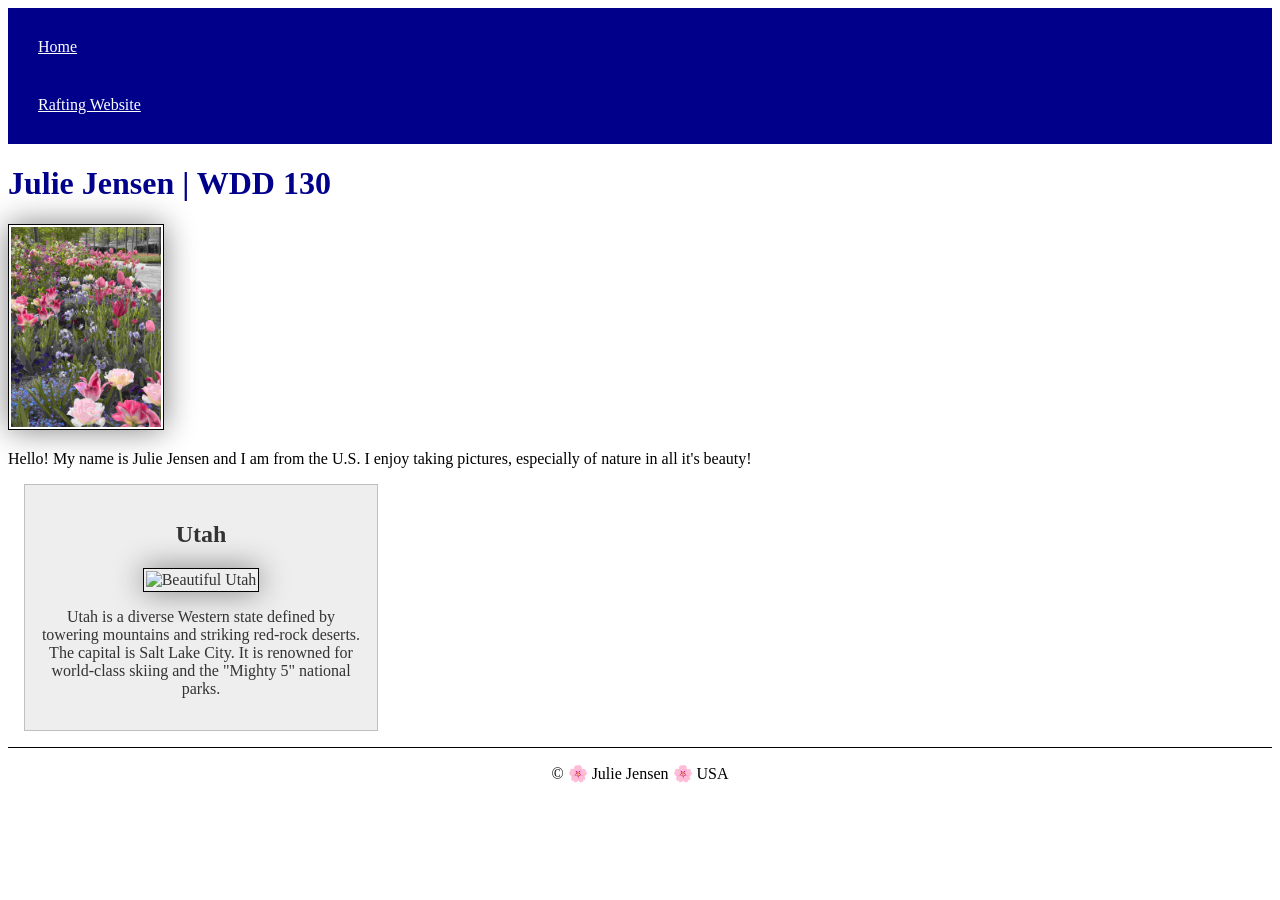
==== index.html @ d582d6c2 "index" ====
<!DOCTYPE html>
<html lang="en">

<head>
    <title>Julie Jensen | WDD 130</title>
    <meta name="description" content="Describe your home">
    <meta name="author" content="Your name">
    <link rel="stylesheet" href="styles/styles.css">
    <meta charset="UTF-8">
    <meta name="viewport" content="width=device-width, initial-scale=1.0">
</head>

<body>
    <header>
        <nav>
            <a href="#">Home</a>
            <a href="wwr/">Rafting Website</a>
        </nav>
    </header>
    <main>
        <h1> Julie Jensen | WDD 130</h1>
        <img src="images/profile.jpg" alt="Hello my name is Julie Jensen">
        <p>Hello! My name is Julie
            Jensen and I am from the U.S. I enjoy taking pictures, especially
            of nature in all it's beauty! </p>
    </main>

    <aside>
        <h2>Utah</h2>
        <img
          src="https://www.visitutah.com/azure/cmsroot/visitutah/media/site-assets/three-season-photography/wasatch-metro/salt-lake-city-3/salt-lake-city_wasatch-mountains_skyline_visit-salt-lake.jpg?w=620&h=815&mode=crop&quality=65"
          alt=" Beautiful Utah">
        <p>Utah is a diverse Western state defined by towering mountains and striking red-rock
            deserts. The capital is Salt Lake City. It is renowned for world-class skiing and the
            "Mighty 5"
            national parks.</p>
    </aside>

    <footer>
        <p>© 🌸 Julie Jensen 🌸 USA</p>
    </footer>
</body>

</html>
---- styles/styles.css ----
nav {
    background-color: darkblue;
    padding: 10px;
}

nav a {
    color: white;
    display: block;
    padding: 20px;
}

h1 {
    color: darkblue;
}

img {
    width: 150 px;
    height: auto;
    border: 1px solid black;
    padding: 2px;
    box-shadow: 0 0 30px gray;
}

p {
    padding: 0px;
}

main {
    max-width: 840px;
}

aside {
    width: 20rem;
    margin: 1rem;
    border: 1px solid rgb(0 0 0 / 0.2);
    padding: 1rem;
    background-color: #eee;
    color: #333;
    text-align: center;

}

aside img {
    width: 200px;
    height: auto;
}

main img {
    width: 150px;
    height: auto;
}

footer {
    margin-top: 15px;
    border-top: 1px solid #000;
    text-align: center;
}
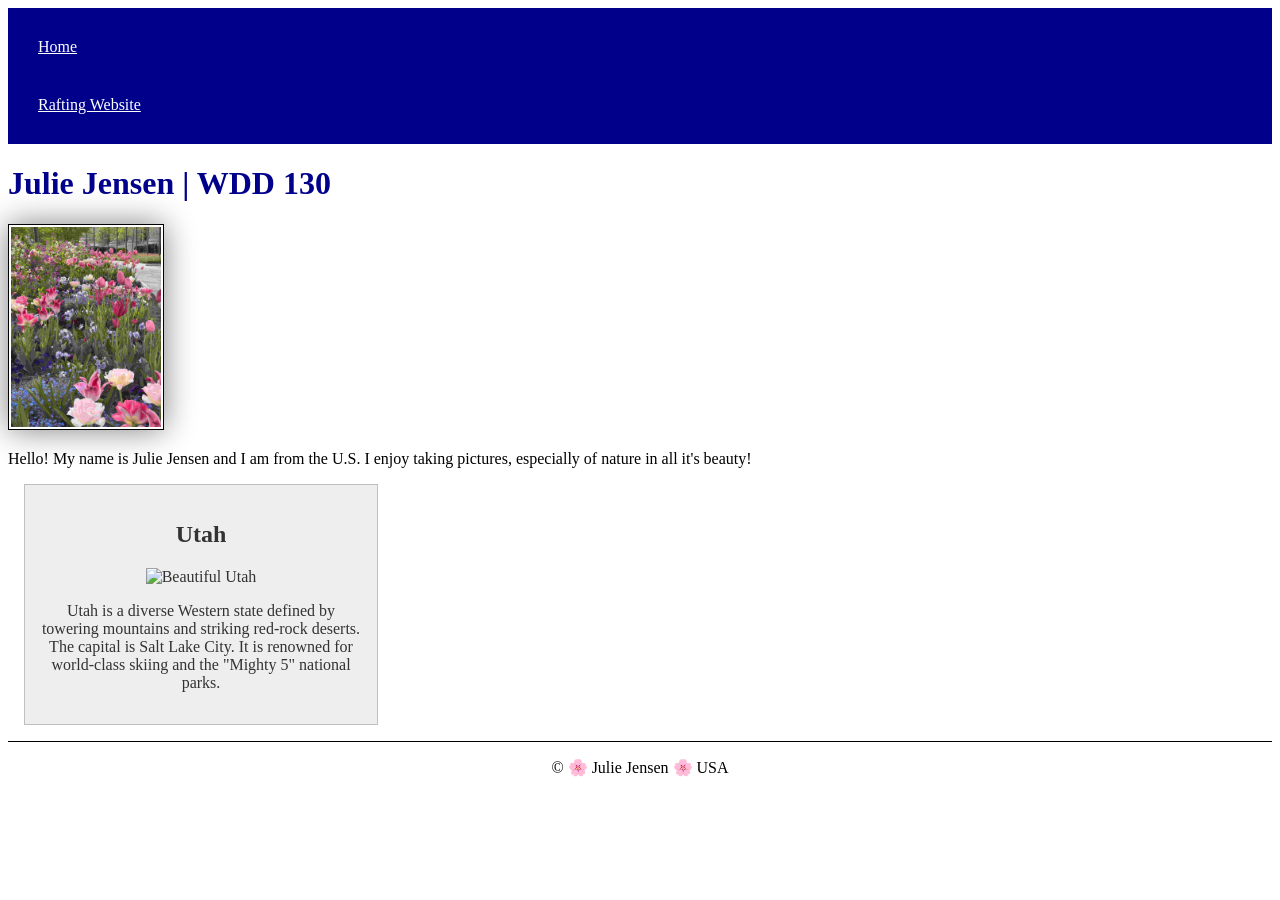
==== commit 9f33b5a7: "index" ====
--- a/index.html
+++ b/index.html
@@ -3,8 +3,9 @@
 
 <head>
     <title>Julie Jensen | WDD 130</title>
-    <meta name="description" content="Describe your home">
-    <meta name="author" content="Your name">
+    <meta name="description"
+      content="I am doing this assingment to describt my home and to get an A.">
+    <meta name="author" content="Julie Jensen">
     <link rel="stylesheet" href="styles/styles.css">
     <meta charset="UTF-8">
     <meta name="viewport" content="width=device-width, initial-scale=1.0">
--- a/styles/styles.css
+++ b/styles/styles.css
@@ -14,11 +14,7 @@
 }
 
 img {
-    width: 150 px;
     height: auto;
-    border: 1px solid black;
-    padding: 2px;
-    box-shadow: 0 0 30px gray;
 }
 
 p {
@@ -48,6 +44,9 @@
 main img {
     width: 150px;
     height: auto;
+    border: 1px solid black;
+    padding: 2px;
+    box-shadow: 0 0 30px gray;
 }
 
 footer {
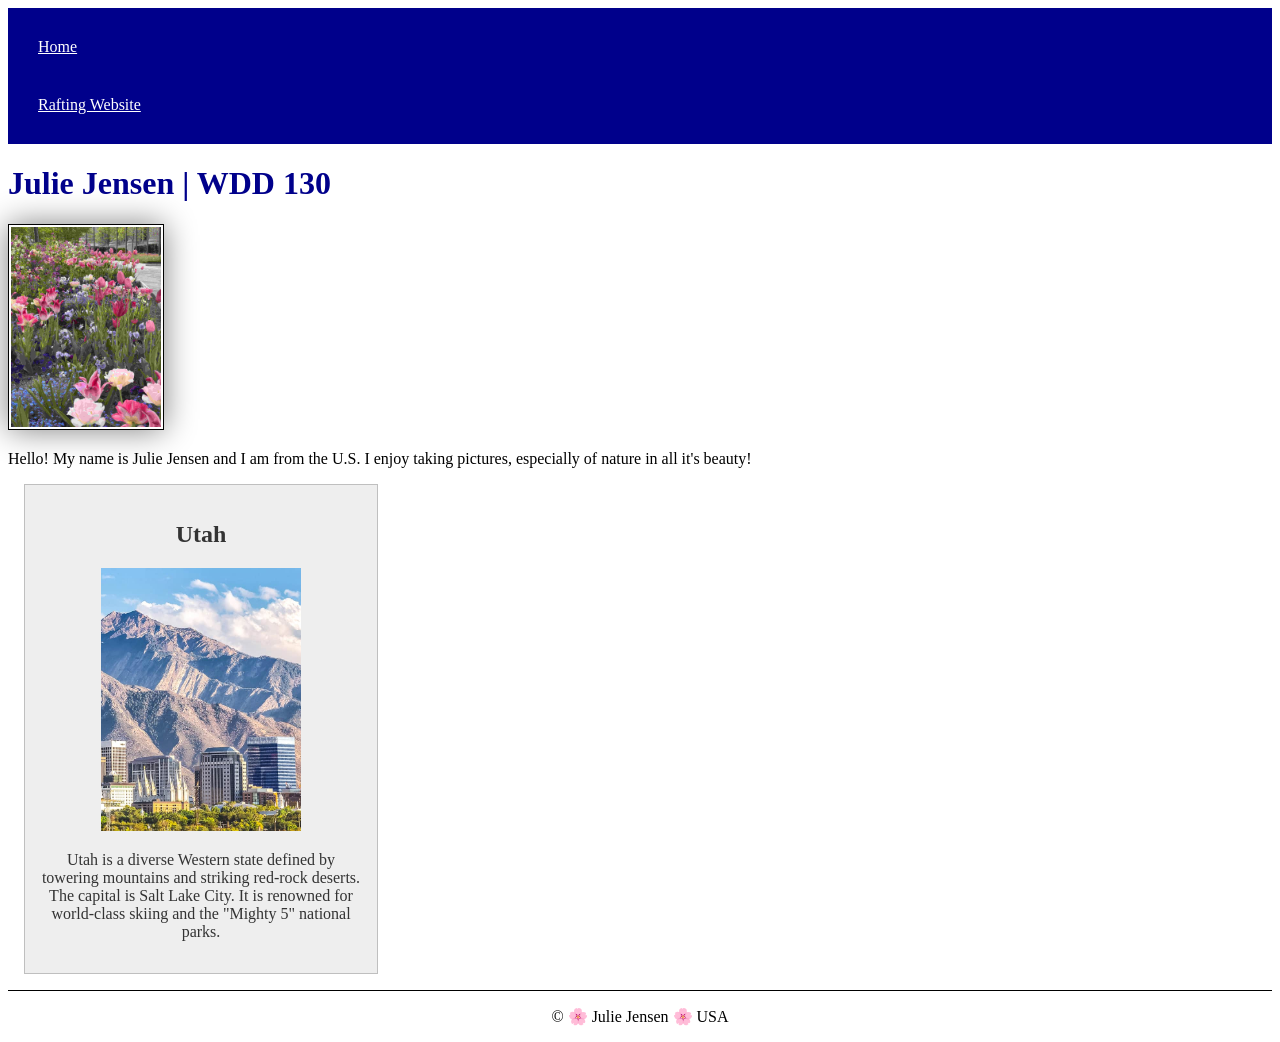
==== commit 78d607e3: "index" ====
--- a/index.html
+++ b/index.html
@@ -28,8 +28,7 @@
 
     <aside>
         <h2>Utah</h2>
-        <img
-          src="https://www.visitutah.com/azure/cmsroot/visitutah/media/site-assets/three-season-photography/wasatch-metro/salt-lake-city-3/salt-lake-city_wasatch-mountains_skyline_visit-salt-lake.jpg?w=620&h=815&mode=crop&quality=65"
+        <img src="images/salt-lake-city_wasatch-mountains_skyline_visit-salt-lake.jpg"
           alt=" Beautiful Utah">
         <p>Utah is a diverse Western state defined by towering mountains and striking red-rock
             deserts. The capital is Salt Lake City. It is renowned for world-class skiing and the
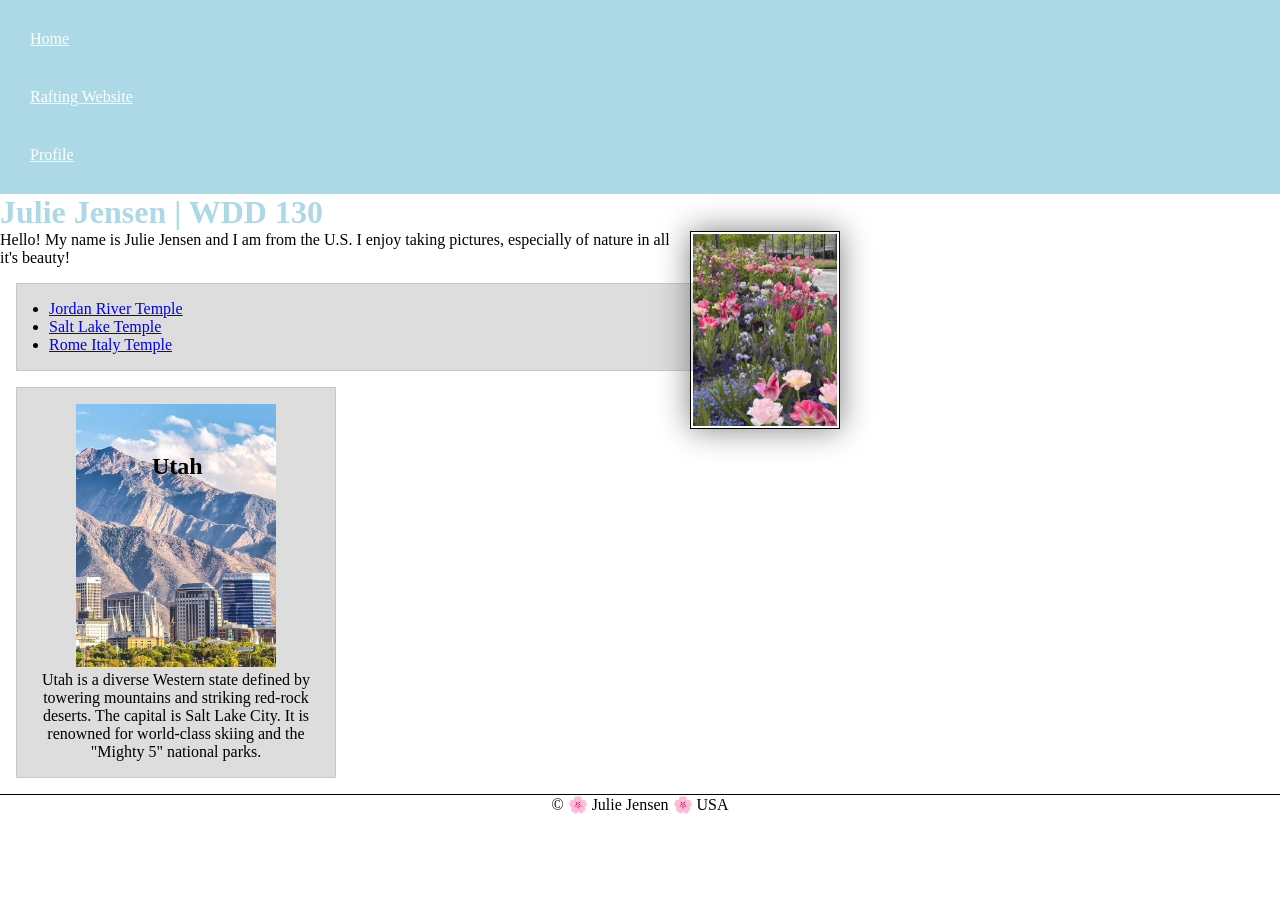
==== commit 975c558a: "index" ====
--- a/index.html
+++ b/index.html
@@ -1,3 +1,4 @@
+<!--July 2026-->
 <!DOCTYPE html>
 <html lang="en">
 
@@ -16,6 +17,7 @@
         <nav>
             <a href="#">Home</a>
             <a href="wwr/">Rafting Website</a>
+            <a href="https://www.linkedin.com/in/julie-j-2a936b38a/">Profile</a>
         </nav>
     </header>
     <main>
@@ -24,12 +26,19 @@
         <p>Hello! My name is Julie
             Jensen and I am from the U.S. I enjoy taking pictures, especially
             of nature in all it's beauty! </p>
+        <ul class="box indent">
+            <li><a href="https://newsroom.churchofjesuschrist.org/article/jordan-river-utah-temple"
+                  target="_blank">Jordan River Temple</a></li>
+            <li><a href="https://newsroom.churchofjesuschrist.org/article/salt-lake-temple"
+                  target="_blank">Salt Lake Temple</a></li>
+            <li><a href="https://churchofjesuschristtemples.org/rome-italy-temple/"
+                  target="_blank">Rome Italy Temple</a></li>
+        </ul>
     </main>
 
-    <aside>
+    <aside class="box">
         <h2>Utah</h2>
-        <img src="images/salt-lake-city_wasatch-mountains_skyline_visit-salt-lake.jpg"
-          alt=" Beautiful Utah">
+        <img src="images/salt-lake-city.jpg" alt=" Beautiful Utah">
         <p>Utah is a diverse Western state defined by towering mountains and striking red-rock
             deserts. The capital is Salt Lake City. It is renowned for world-class skiing and the
             "Mighty 5"
--- a/styles/styles.css
+++ b/styles/styles.css
@@ -1,20 +1,38 @@
+* {
+    margin: 0;
+    padding: 0;
+    box-sizing: border-box;
+}
+
+:root {
+    --primary-color: lightblue;
+    --text-light: white;
+    --text-dark: #333;
+    --light-background: #eee;
+    --standard-padding: 1rem;
+    --small-padding: 10px;
+    --border-color: black;
+    --thin-border: 1px solid black;
+    --auto-height: auto;
+}
+
 nav {
-    background-color: darkblue;
-    padding: 10px;
+    background-color: var(--primary-color);
+    padding: var(--small-padding);
 }
 
 nav a {
-    color: white;
+    color: var(--text-light);
     display: block;
     padding: 20px;
 }
 
 h1 {
-    color: darkblue;
+    color: var(--primary-color);
 }
 
 img {
-    height: auto;
+    height: var(--auto-heightt);
 }
 
 p {
@@ -27,30 +45,52 @@
 
 aside {
     width: 20rem;
-    margin: 1rem;
+    margin: var(--standard-padding);
     border: 1px solid rgb(0 0 0 / 0.2);
-    padding: 1rem;
-    background-color: #eee;
-    color: #333;
+    padding: var(--standard-padding);
+    background-color: var(--light-background);
+    color: var(--text-dark);
     text-align: center;
+    position: relative;
 
 }
 
 aside img {
     width: 200px;
-    height: auto;
+    height: var(--auto-height)
+}
+
+aside h2 {
+    position: absolute;
+    top: 65px;
+    left: 135px;
 }
 
 main img {
     width: 150px;
-    height: auto;
-    border: 1px solid black;
+    height: var(--auto-height);
+    border: var(--thin-border);
     padding: 2px;
     box-shadow: 0 0 30px gray;
+    float: right;
+    margin: 0 0 1rem 1rem;
 }
 
 footer {
     margin-top: 15px;
-    border-top: 1px solid #000;
+    border-top: var(--thin-border);
     text-align: center;
+}
+
+/* Class Sectors */
+.box {
+    margin: 1rem;
+    border: 1px solid rgb(0 0 0 / 10%);
+    padding: 1rem;
+    background-color: #ddd;
+    color: #000;
+}
+
+.indent {
+    padding-left: 2rem;
 }
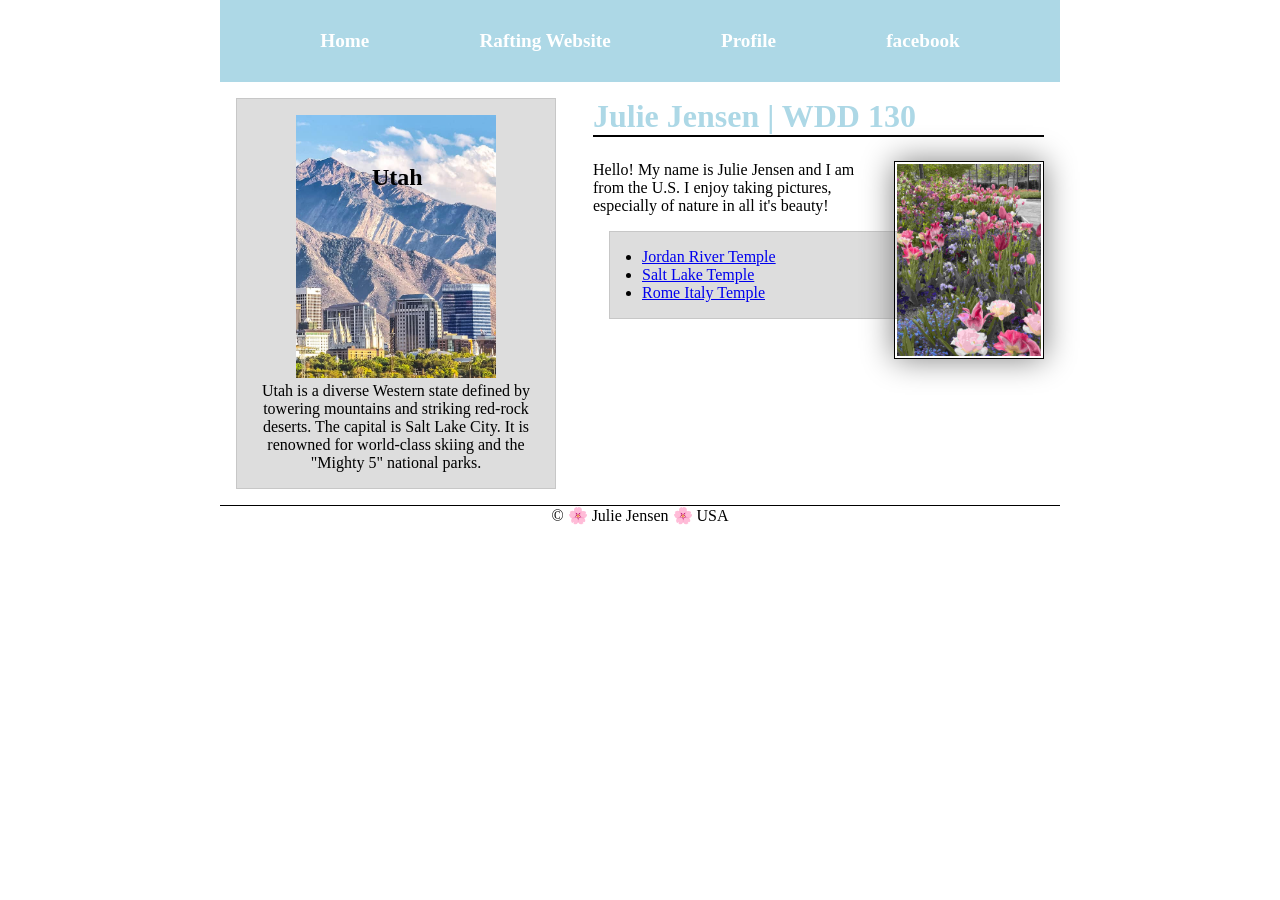
==== commit f43f5e83: "index" ====
--- a/index.html
+++ b/index.html
@@ -16,34 +16,41 @@
     <header>
         <nav>
             <a href="#">Home</a>
-            <a href="wwr/">Rafting Website</a>
+            <a href="wwr/about.html">Rafting Website</a>
             <a href="https://www.linkedin.com/in/julie-j-2a936b38a/">Profile</a>
+            <a href="https://www.facebook.com/">facebook</a>
         </nav>
     </header>
-    <main>
-        <h1> Julie Jensen | WDD 130</h1>
-        <img src="images/profile.jpg" alt="Hello my name is Julie Jensen">
-        <p>Hello! My name is Julie
-            Jensen and I am from the U.S. I enjoy taking pictures, especially
-            of nature in all it's beauty! </p>
-        <ul class="box indent">
-            <li><a href="https://newsroom.churchofjesuschrist.org/article/jordan-river-utah-temple"
-                  target="_blank">Jordan River Temple</a></li>
-            <li><a href="https://newsroom.churchofjesuschrist.org/article/salt-lake-temple"
-                  target="_blank">Salt Lake Temple</a></li>
-            <li><a href="https://churchofjesuschristtemples.org/rome-italy-temple/"
-                  target="_blank">Rome Italy Temple</a></li>
-        </ul>
-    </main>
+    <div class="grid">
+        <main>
 
-    <aside class="box">
-        <h2>Utah</h2>
-        <img src="images/salt-lake-city.jpg" alt=" Beautiful Utah">
-        <p>Utah is a diverse Western state defined by towering mountains and striking red-rock
-            deserts. The capital is Salt Lake City. It is renowned for world-class skiing and the
-            "Mighty 5"
-            national parks.</p>
-    </aside>
+            <h1> Julie Jensen | WDD 130</h1>
+            <img src="images/profile.jpg" alt="Hello my name is Julie Jensen">
+            <p>Hello! My name is Julie
+                Jensen and I am from the U.S. I enjoy taking pictures, especially
+                of nature in all it's beauty! </p>
+            <ul class="box indent">
+                <li><a href="https://newsroom.churchofjesuschrist.org/article/jordan-river-utah-temple"
+                      target="_blank">Jordan River Temple</a></li>
+                <li><a href="https://newsroom.churchofjesuschrist.org/article/salt-lake-temple"
+                      target="_blank">Salt Lake Temple</a></li>
+                <li><a href="https://churchofjesuschristtemples.org/rome-italy-temple/"
+                      target="_blank">Rome Italy Temple</a></li>
+            </ul>
+        </main>
+
+        <aside class="box">
+
+            <h2>Utah</h2>
+            <img src="images/salt-lake-city.jpg" alt=" Beautiful Utah">
+            <p>Utah is a diverse Western state defined by towering mountains and striking red-rock
+                deserts. The capital is Salt Lake City. It is renowned for world-class skiing and
+                the
+                "Mighty 5"
+                national parks.</p>
+
+        </aside>
+    </div>
 
     <footer>
         <p>© 🌸 Julie Jensen 🌸 USA</p>
--- a/styles/styles.css
+++ b/styles/styles.css
@@ -19,20 +19,29 @@
 nav {
     background-color: var(--primary-color);
     padding: var(--small-padding);
+    display: flex;
+    justify-content: space-evenly;
+    align-items: center;
 }
 
 nav a {
     color: var(--text-light);
     display: block;
     padding: 20px;
+    text-decoration: none;
+    font-size: 1.2rem;
+    font-weight: 700;
+    color: var(--text-light);
 }
 
 h1 {
     color: var(--primary-color);
+    border-bottom: 2px solid #000;
+    margin-bottom: 1.5rem;
 }
 
 img {
-    height: var(--auto-heightt);
+    height: var(--auto-height);
 }
 
 p {
@@ -40,7 +49,8 @@
 }
 
 main {
-    max-width: 840px;
+    grid-column: 2/3;
+    margin: 1rem;
 }
 
 aside {
@@ -52,6 +62,8 @@
     color: var(--text-dark);
     text-align: center;
     position: relative;
+    grid-column: 1/2;
+    grid-row: 1/2;
 
 }
 
@@ -82,6 +94,20 @@
     text-align: center;
 }
 
+header,
+.grid,
+footer {
+    max-width: 840px;
+    margin: 0 var(--auto-height);
+}
+
+.grid {
+    display: grid;
+    grid-template-columns: 1fr 3fr;
+    gap: 5px;
+    align-items: start;
+}
+
 /* Class Sectors */
 .box {
     margin: 1rem;
